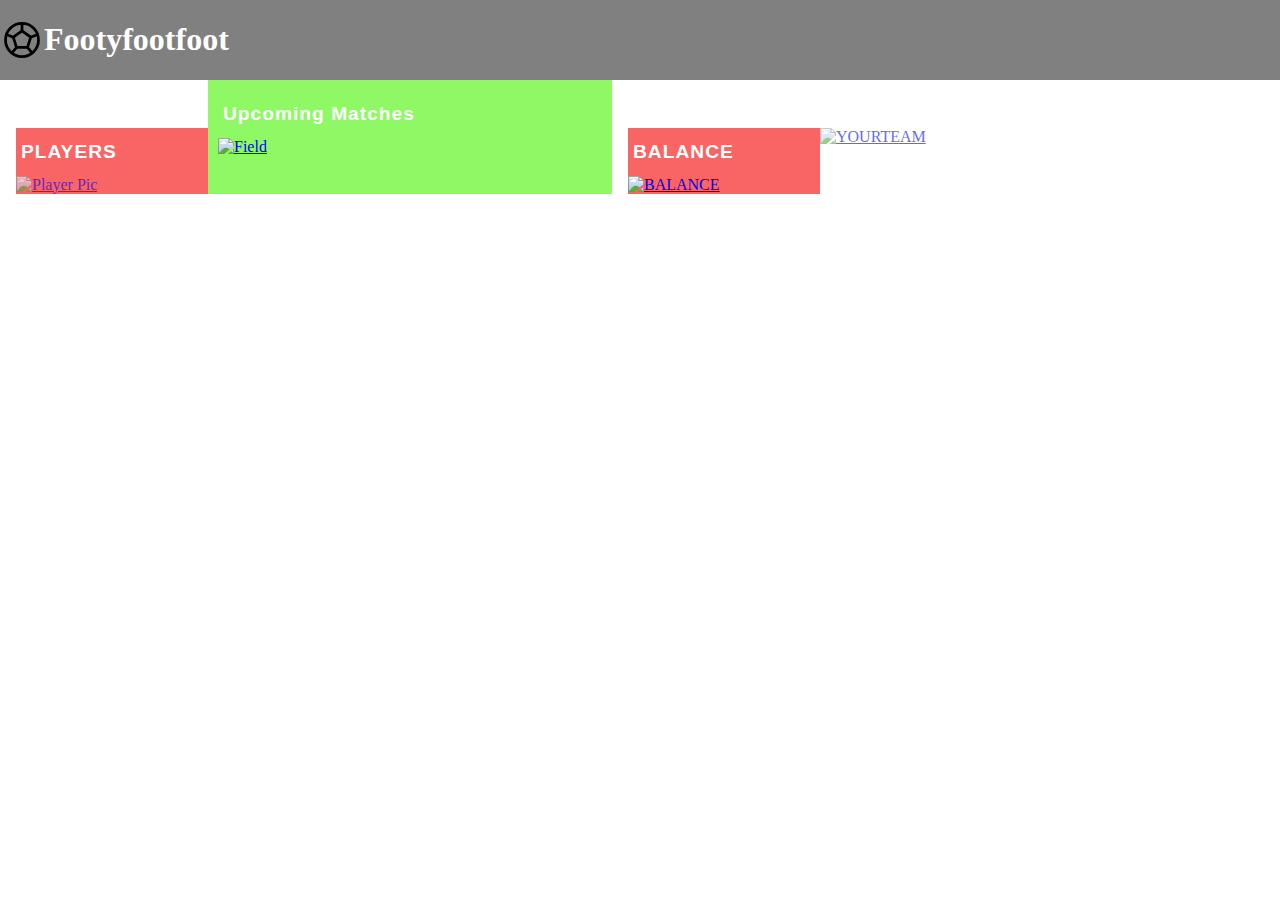
==== Footyfootfoot/index.html @ 43cc983f "fixed flex?" ====
<!DOCTYPE html>
<html lang="en">
<head>
    <meta charset="UTF-8">
    <title>Footyfootfoot</title>
    <link rel="stylesheet" href="style.css">
    <link rel="icon" href="https://th.bing.com/th/id/R.87a28fc195aa108c43c52f6071db1a49?rik=uYnaPbXYdraGiQ&riu=http%3a%2f%2fcdn.onlinewebfonts.com%2fsvg%2fimg_432395.png&ehk=5fooEfz0FmhETH9OPPixBCzuk8pO8NH5sI83Pl63osg%3d&risl=&pid=ImgRaw&r=0">
    
</head>
<body>
    <nav>

         <svg xmlns="http://www.w3.org/2000/svg" class="ball-icon" width="44" height="44" viewBox="0 0 24 24" stroke-width="1.5" stroke="#000000" fill="none" stroke-linecap="round" stroke-linejoin="round">
            <path stroke="none" d="M0 0h24v24H0z" fill="none"/>
            <path d="M12 12m-9 0a9 9 0 1 0 18 0a9 9 0 1 0 -18 0" />
            <path d="M12 7l4.76 3.45l-1.76 5.55h-6l-1.76 -5.55z" />
            <path d="M12 7v-4m3 13l2.5 3m-.74 -8.55l3.74 -1.45m-11.44 7.05l-2.56 2.95m.74 -8.55l-3.74 -1.45" />
          </svg> 

        <h1>Footyfootfoot</h1>
        
        

        <!-- <a href="user.html"><svg xmlns="http://www.w3.org/2000/svg" class="user-icon" width="44" height="44" viewBox="0 0 24 24" stroke-width="1.5" stroke="#000000" fill="none" stroke-linecap="round" stroke-linejoin="round">
            <path stroke="none" d="M0 0h24v24H0z" fill="none"/>
            <path d="M12 13a3 3 0 1 0 0 -6a3 3 0 0 0 0 6z" />
            <path d="M6.201 18.744a4 4 0 0 1 3.799 -2.744h4a4 4 0 0 1 3.798 2.741" />
            <path d="M19.875 6.27c.7 .398 1.13 1.143 1.125 1.948v7.284c0 .809 -.443 1.555 -1.158 1.948l-6.75 4.27a2.269 2.269 0 0 1 -2.184 0l-6.75 -4.27a2.225 2.225 0 0 1 -1.158 -1.948v-7.285c0 -.809 .443 -1.554 1.158 -1.947l6.75 -3.98a2.33 2.33 0 0 1 2.25 0l6.75 3.98h-.033z" />
          </svg></a> -->

        
    </nav>

    <main>
      <div class = "Players">
        <h1 class = "players-header">PLAYERS</h1>
        <a href = "players.html"><img class ="player-pic"src="https://prod-printler-front-as.azurewebsites.net/media/photo/141636.jpg?mode=crop&width=727&height=1024&rnd=0.0.1" alt="Player Pic"></a>
      </div>
  
      <div class = "Matches">
        <h1 class = "matches-header">Upcoming Matches</h1>
        <a href = "matches.html"><img class = "matches-pic" src ="https://th.bing.com/th/id/OIP.TPjouaAob5dw8pHSYlrxhgHaE_?rs=1&pid=ImgDetMain" alt = "Field"></a>
      </div>
  
      <div class = "Money">
        <h1 class = "money-header">BALANCE</h1>
        <a href = "money.html"><img class = "money-pic" src = "https://www.freevector.com/uploads/vector/preview/6105/FreeVector-Dollar-Sign.jpg" alt = "BALANCE"></a>
      </div>
  
      <div class = "TEAM">
        <h1 class = "team-header">YOUR TEAM</h1>
        <a href = "team.html"><img class = "team-pic" src = "https://cdn1.iconfinder.com/data/icons/education-vol-2-1/64/075-512.png" alt = "YOURTEAM"></a>
      </div>
    </main>
   
</body>
</html>
---- Footyfootfoot/style.css ----
/*DESKTOP*/
@media screen and (min-width: 768px){
    nav {
        display: flex;
        align-items: center;
        background-color: grey;
    }
}

@media screen and (min-width: 768px){
    main {
        display: flex;
        margin: 0;
        background-color: white;
        color: white;
    }
}

@media screen and (min-width: 768px){
    body {
        margin: 0;
        background-color: white;
        color: white;
    }
}

@media screen and (min-width: 768px){
    body.dark-mode {
        margin: 0;
        background-color: black;
        color: black;
    }
}

@media screen and (min-width: 768px){
    ul {
        display: flex;
        list-style-type: none;
        gap: 1em;
    }
}

@media screen and (min-width: 768px){
    ul:hover {
        cursor: pointer;
    }
}

@media screen and (min-width: 768px){
    .Players {
        margin-top: 3em;
        margin-left: 1em;
        height: 70%;
        width: 15%;
        background-color: rgba(248, 67, 67, 0.822);
    }
}

@media screen and (min-width: 768px){
    .players-header {
        text-indent: 5px;
        font-family: Impact, Haettenschweiler, 'Arial Narrow Bold', sans-serif;
        font-size: 1.5vw;
        letter-spacing: 1px;  
    }
}

@media screen and (min-width: 768px){
    .player-pic{
        width: 100%;
        height: auto;
        opacity: 60%;
    }
}

@media screen and (min-width: 768px){
    .Players:hover {
        cursor: pointer;
    }
}

@media screen and (min-width: 768px){
    .Matches {
        width: 30%;
        border: none;
        padding: 10px;
        background-color: rgba(118, 248, 67, 0.822);
    }
}

@media screen and (min-width: 768px){
    .matches-header {
        text-indent: 5px;
        font-family: Impact, Haettenschweiler, 'Arial Narrow Bold', sans-serif;
        font-size: 1.5vw;
        letter-spacing: 1px;  
    }
}


@media screen and (min-width: 768px){
    .matches-pic{
        width: 100%;
        height: auto;
        opacity: 100%;
    }
}

@media screen and (min-width: 768px){
    .Matches:hover {
        cursor: pointer;
    }
}

@media screen and (min-width: 768px){
    .Money {
        margin-top: 3em;
        margin-left: 1em;
        height: 70%;
        width: 15%;
        background-color: rgba(248, 67, 67, 0.822);
    }
}

@media screen and (min-width: 768px){
    .money-header {
        text-indent: 5px;
        font-family: Impact, Haettenschweiler, 'Arial Narrow Bold', sans-serif;
        font-size: 1.5vw;
        letter-spacing: 1px;  
    }
}

@media screen and (min-width: 768px){
    .money-pic{
        width: 100%;
        height: auto;
        opacity: 100%;
    }
}

@media screen and (min-width: 768px){
    .Money:hover {
        cursor: pointer;
    }
}

@media screen and (min-width: 768px){
    .Team {
        margin-top: 3em;
        margin-left: 1em;
        height: 70%;
        width: 15%;
        background-color: rgba(110, 26, 26, 0.822);
    }
}

@media screen and (min-width: 768px){
    .team-header {
        text-indent: 5px;
        font-family: Impact, Haettenschweiler, 'Arial Narrow Bold', sans-serif;
        font-size: 1.5vw;
        letter-spacing: 1px;  
    }
}

@media screen and (min-width: 768px){
    .team-pic{
        width: 15%;
        height: 30%;
        opacity: 60%;
    }
}

@media screen and (min-width: 768px){
    .Team:hover {
        cursor: pointer;
    }
}

@media screen and (min-width: 768px){
    .user-icon {
        margin-left: auto;
        margin-right: 5px;
    }
}

@media screen and (min-width: 768px){
    .user-icon:hover {
        cursor: pointer;
    }
}

@media screen and (min-width: 768px){
    .ball-icon {
        display: flex;
        cursor: pointer;
    }
}

/* @media screen and (min-width: 768px){
    .player-header {
        margin-right: 1em;
        cursor: pointer;
    }
} */

/*MOBILE*/

@media screen and (max-width: 768px){
    .Players {
        margin-top: 3em;
        margin-left: 1em;
        height: 70%;
        width: 15%;
        background-color: rgba(248, 67, 67, 0.822);
        text-indent: 5px;
        font-family: Impact, Haettenschweiler, 'Arial Narrow Bold', sans-serif;
        font-size: 1.5vw;
        letter-spacing: 1px;
        
    }
}

@media screen and (max-width: 768px){
    .player-pic{
        width: 100%;
        height: auto;
        opacity: 60%;
    }
}

@media screen and (max-width: 768px){
    nav {
        display: flex;
        align-items: center;
        background-color: grey;
    }
}

@media screen and (max-width: 768px){
    body {
        margin: 0;
    }
}

@media screen and (max-width: 768px){
    ul {
        display: flex;
        list-style-type: none;
        gap: 1vw;
    }
}
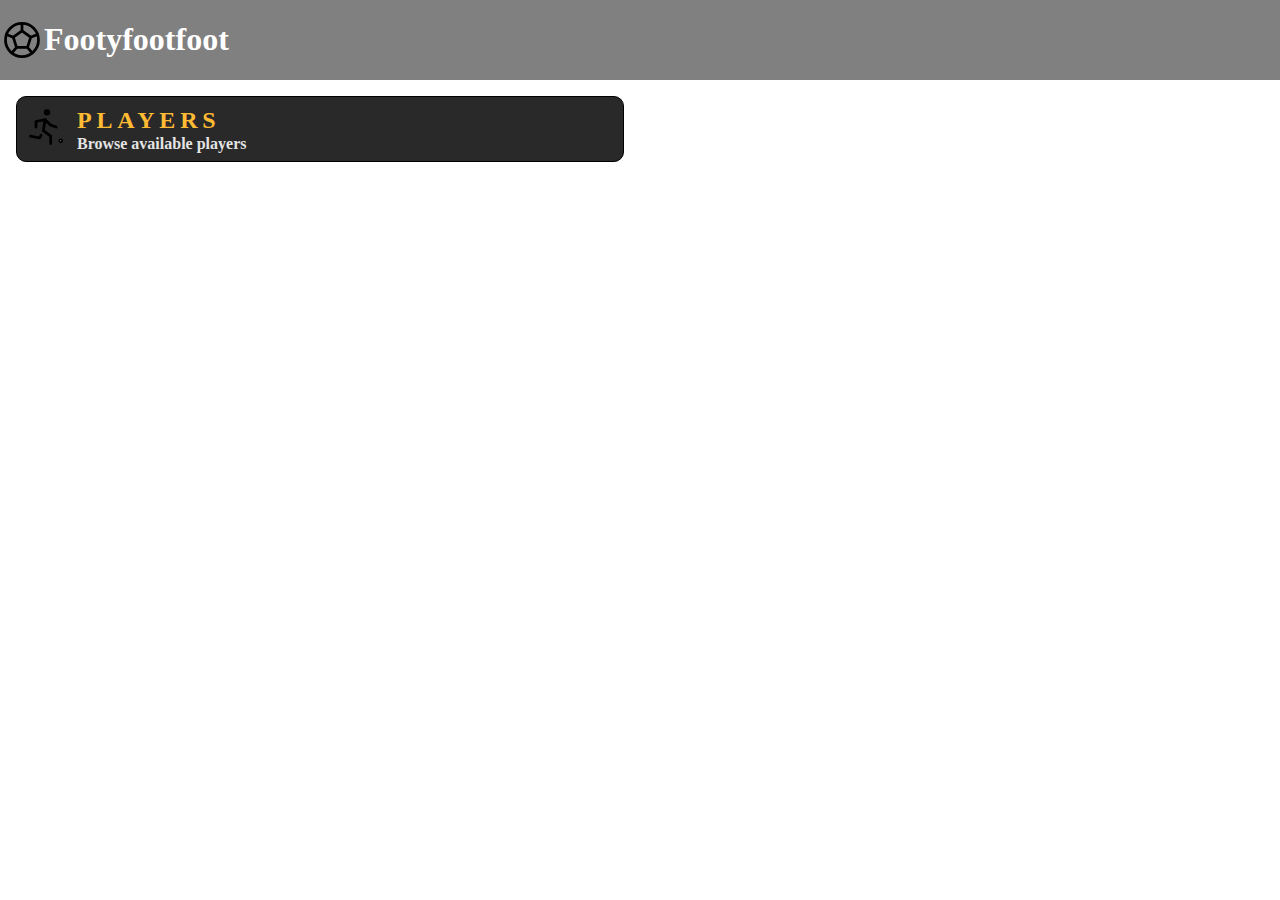
==== commit da52aa82: "inspo" ====
--- a/Footyfootfoot/index.html
+++ b/Footyfootfoot/index.html
@@ -32,25 +32,31 @@
     </nav>
 
     <main>
-      <div class = "Players">
-        <h1 class = "players-header">PLAYERS</h1>
-        <a href = "players.html"><img class ="player-pic"src="https://prod-printler-front-as.azurewebsites.net/media/photo/141636.jpg?mode=crop&width=727&height=1024&rnd=0.0.1" alt="Player Pic"></a>
-      </div>
-  
-      <div class = "Matches">
-        <h1 class = "matches-header">Upcoming Matches</h1>
-        <a href = "matches.html"><img class = "matches-pic" src ="https://th.bing.com/th/id/OIP.TPjouaAob5dw8pHSYlrxhgHaE_?rs=1&pid=ImgDetMain" alt = "Field"></a>
-      </div>
-  
-      <div class = "Money">
-        <h1 class = "money-header">BALANCE</h1>
-        <a href = "money.html"><img class = "money-pic" src = "https://www.freevector.com/uploads/vector/preview/6105/FreeVector-Dollar-Sign.jpg" alt = "BALANCE"></a>
-      </div>
-  
-      <div class = "TEAM">
-        <h1 class = "team-header">YOUR TEAM</h1>
-        <a href = "team.html"><img class = "team-pic" src = "https://cdn1.iconfinder.com/data/icons/education-vol-2-1/64/075-512.png" alt = "YOURTEAM"></a>
-      </div>
+     <div class = "box" style="box-sizing: border-box; width: 50%;">
+        <div class = "box" style="box-sizing: border-box; margin: 16px;">
+          <a class = "LinkBlock" href="players.html" style="box-sizing: border-box; display: block; text-decoration: none; color: inherit; margin: 0px; padding: 0px; height: 100%;">
+            <div class = "box" style="box-sizing: border-box; align-items: center; margin: 0px; background-color: rgb(41, 41, 41); padding: 0px; border-radius: 10px; border: 1px solid black;">
+              <div class = "Flex" style="box-sizing: border-box; display: flex; align-items: center; margin: 8px; padding: 0px;">
+                <div class = "box" style="box-sizing: border-box; padding: 0px;">
+                  <svg xmlns="http://www.w3.org/2000/svg" class="player-icon" width="44" height="44" viewBox="0 0 24 24" stroke-width="1.5" stroke="#000000" fill="none" stroke-linecap="round" stroke-linejoin="round">
+                    <path stroke="none" d="M0 0h24v24H0z" fill="none"/>
+                    <path d="M11 4a1 1 0 1 0 2 0a1 1 0 0 0 -2 0" />
+                    <path d="M3 17l5 1l.75 -1.5" />
+                    <path d="M14 21v-4l-4 -3l1 -6" />
+                    <path d="M6 12v-3l5 -1l3 3l3 1" />
+                    <path d="M19.5 20a.5 .5 0 1 0 0 -1a.5 .5 0 0 0 0 1z" fill="currentColor" />
+                  </svg>
+                </div>
+                <div class = "box" style="box-sizing: border-box; margin-left: 8px;">
+                  <h2 class = "Heading" style = "box-sizing: border-box; font-size: 24px; font-weight: 700; line-height: 1.25; margin: 0px; text-transform: uppercase; letter-spacing: 0.2em; color: rgb(255, 187, 51);">
+                  Players</h2>
+                  <p class = "Text" style="box-sizing: border-box; font-size: 16px; font-weight: 700; margin: 0px; opacity: 0.875;">Browse available players</p>
+                </div>
+              </div>
+            </div>
+          </a>
+        </div>
+     </div>
     </main>
    
 </body>
--- a/Footyfootfoot/style.css
+++ b/Footyfootfoot/style.css
@@ -5,230 +5,45 @@
         align-items: center;
         background-color: grey;
     }
-}
 
-@media screen and (min-width: 768px){
     main {
         display: flex;
-        margin: 0;
-        background-color: white;
-        color: white;
+        
     }
-}
 
-@media screen and (min-width: 768px){
     body {
         margin: 0;
         background-color: white;
         color: white;
     }
-}
 
-@media screen and (min-width: 768px){
     body.dark-mode {
         margin: 0;
         background-color: black;
         color: black;
     }
-}
 
-@media screen and (min-width: 768px){
     ul {
         display: flex;
         list-style-type: none;
         gap: 1em;
     }
-}
 
-@media screen and (min-width: 768px){
     ul:hover {
         cursor: pointer;
     }
-}
 
-@media screen and (min-width: 768px){
-    .Players {
-        margin-top: 3em;
-        margin-left: 1em;
-        height: 70%;
-        width: 15%;
-        background-color: rgba(248, 67, 67, 0.822);
-    }
-}
-
-@media screen and (min-width: 768px){
-    .players-header {
-        text-indent: 5px;
-        font-family: Impact, Haettenschweiler, 'Arial Narrow Bold', sans-serif;
-        font-size: 1.5vw;
-        letter-spacing: 1px;  
-    }
-}
-
-@media screen and (min-width: 768px){
-    .player-pic{
-        width: 100%;
-        height: auto;
-        opacity: 60%;
-    }
-}
-
-@media screen and (min-width: 768px){
-    .Players:hover {
-        cursor: pointer;
-    }
-}
-
-@media screen and (min-width: 768px){
-    .Matches {
-        width: 30%;
-        border: none;
-        padding: 10px;
-        background-color: rgba(118, 248, 67, 0.822);
-    }
-}
-
-@media screen and (min-width: 768px){
-    .matches-header {
-        text-indent: 5px;
-        font-family: Impact, Haettenschweiler, 'Arial Narrow Bold', sans-serif;
-        font-size: 1.5vw;
-        letter-spacing: 1px;  
-    }
-}
-
-
-@media screen and (min-width: 768px){
-    .matches-pic{
-        width: 100%;
-        height: auto;
-        opacity: 100%;
-    }
-}
-
-@media screen and (min-width: 768px){
-    .Matches:hover {
-        cursor: pointer;
-    }
-}
-
-@media screen and (min-width: 768px){
-    .Money {
-        margin-top: 3em;
-        margin-left: 1em;
-        height: 70%;
-        width: 15%;
-        background-color: rgba(248, 67, 67, 0.822);
-    }
-}
-
-@media screen and (min-width: 768px){
-    .money-header {
-        text-indent: 5px;
-        font-family: Impact, Haettenschweiler, 'Arial Narrow Bold', sans-serif;
-        font-size: 1.5vw;
-        letter-spacing: 1px;  
-    }
-}
-
-@media screen and (min-width: 768px){
-    .money-pic{
-        width: 100%;
-        height: auto;
-        opacity: 100%;
-    }
-}
-
-@media screen and (min-width: 768px){
-    .Money:hover {
-        cursor: pointer;
-    }
-}
-
-@media screen and (min-width: 768px){
-    .Team {
-        margin-top: 3em;
-        margin-left: 1em;
-        height: 70%;
-        width: 15%;
-        background-color: rgba(110, 26, 26, 0.822);
-    }
-}
-
-@media screen and (min-width: 768px){
-    .team-header {
-        text-indent: 5px;
-        font-family: Impact, Haettenschweiler, 'Arial Narrow Bold', sans-serif;
-        font-size: 1.5vw;
-        letter-spacing: 1px;  
-    }
-}
-
-@media screen and (min-width: 768px){
-    .team-pic{
-        width: 15%;
-        height: 30%;
-        opacity: 60%;
-    }
-}
-
-@media screen and (min-width: 768px){
-    .Team:hover {
-        cursor: pointer;
-    }
-}
-
-@media screen and (min-width: 768px){
-    .user-icon {
-        margin-left: auto;
-        margin-right: 5px;
-    }
-}
-
-@media screen and (min-width: 768px){
-    .user-icon:hover {
-        cursor: pointer;
-    }
-}
-
-@media screen and (min-width: 768px){
     .ball-icon {
         display: flex;
         cursor: pointer;
     }
 }
 
-/* @media screen and (min-width: 768px){
-    .player-header {
-        margin-right: 1em;
-        cursor: pointer;
-    }
-} */
+
+
+
 
 /*MOBILE*/
-
-@media screen and (max-width: 768px){
-    .Players {
-        margin-top: 3em;
-        margin-left: 1em;
-        height: 70%;
-        width: 15%;
-        background-color: rgba(248, 67, 67, 0.822);
-        text-indent: 5px;
-        font-family: Impact, Haettenschweiler, 'Arial Narrow Bold', sans-serif;
-        font-size: 1.5vw;
-        letter-spacing: 1px;
-        
-    }
-}
-
-@media screen and (max-width: 768px){
-    .player-pic{
-        width: 100%;
-        height: auto;
-        opacity: 60%;
-    }
-}
 
 @media screen and (max-width: 768px){
     nav {
@@ -236,18 +51,15 @@
         align-items: center;
         background-color: grey;
     }
-}
 
-@media screen and (max-width: 768px){
     body {
         margin: 0;
     }
-}
 
-@media screen and (max-width: 768px){
     ul {
         display: flex;
         list-style-type: none;
         gap: 1vw;
     }
-}+}
+
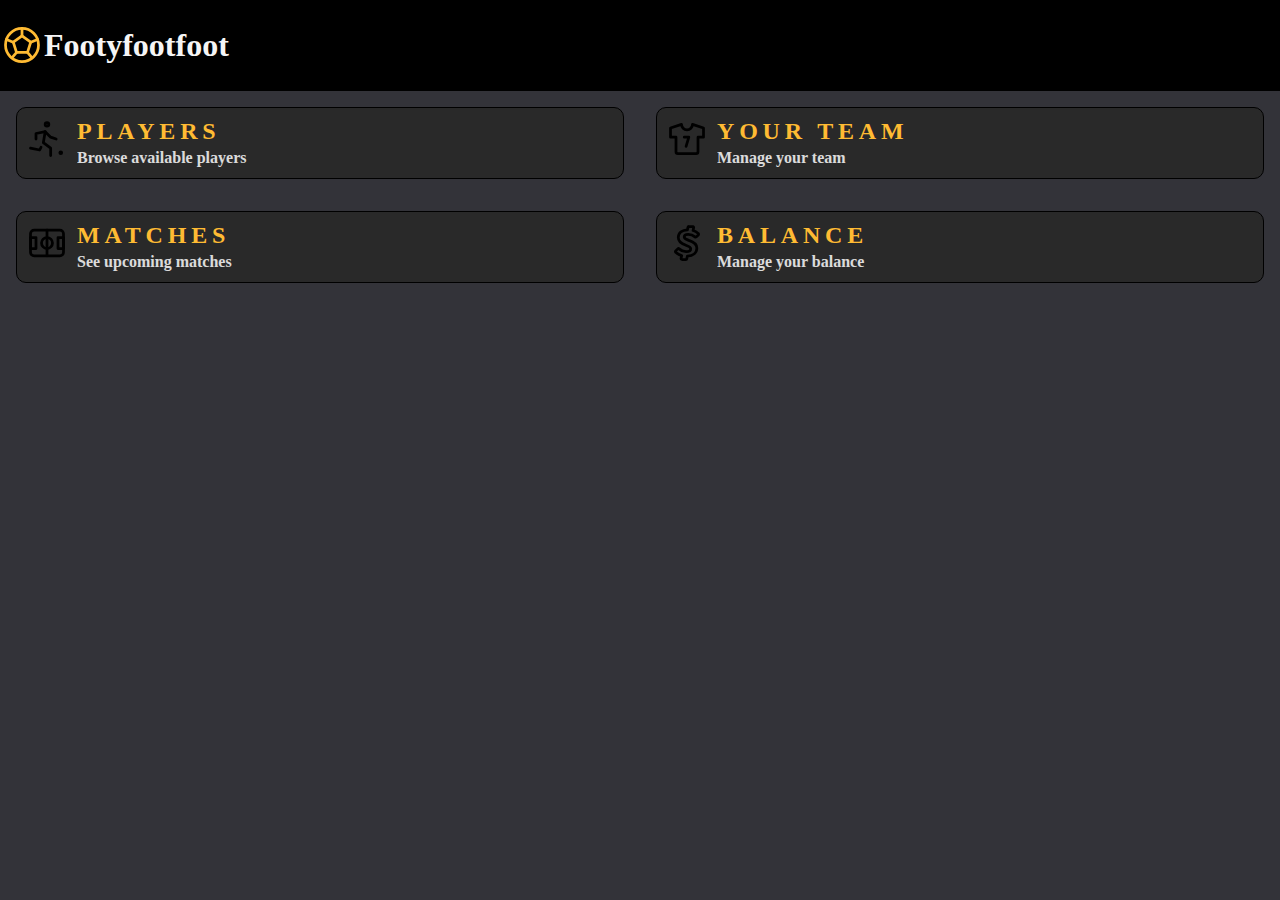
==== commit 58d9080f: "yuh" ====
--- a/Footyfootfoot/index.html
+++ b/Footyfootfoot/index.html
@@ -9,35 +9,25 @@
 </head>
 <body>
     <nav>
-
-         <svg xmlns="http://www.w3.org/2000/svg" class="ball-icon" width="44" height="44" viewBox="0 0 24 24" stroke-width="1.5" stroke="#000000" fill="none" stroke-linecap="round" stroke-linejoin="round">
+         <svg xmlns="http://www.w3.org/2000/svg" class="icons" width="44" height="44" viewBox="0 0 24 24" stroke-width="1.5" fill="none" stroke-linecap="round" stroke-linejoin="round">
             <path stroke="none" d="M0 0h24v24H0z" fill="none"/>
             <path d="M12 12m-9 0a9 9 0 1 0 18 0a9 9 0 1 0 -18 0" />
             <path d="M12 7l4.76 3.45l-1.76 5.55h-6l-1.76 -5.55z" />
             <path d="M12 7v-4m3 13l2.5 3m-.74 -8.55l3.74 -1.45m-11.44 7.05l-2.56 2.95m.74 -8.55l-3.74 -1.45" />
           </svg> 
 
-        <h1>Footyfootfoot</h1>
+        <h1 class = "main-header">Footyfootfoot</h1>   
         
-        
-
-        <!-- <a href="user.html"><svg xmlns="http://www.w3.org/2000/svg" class="user-icon" width="44" height="44" viewBox="0 0 24 24" stroke-width="1.5" stroke="#000000" fill="none" stroke-linecap="round" stroke-linejoin="round">
-            <path stroke="none" d="M0 0h24v24H0z" fill="none"/>
-            <path d="M12 13a3 3 0 1 0 0 -6a3 3 0 0 0 0 6z" />
-            <path d="M6.201 18.744a4 4 0 0 1 3.799 -2.744h4a4 4 0 0 1 3.798 2.741" />
-            <path d="M19.875 6.27c.7 .398 1.13 1.143 1.125 1.948v7.284c0 .809 -.443 1.555 -1.158 1.948l-6.75 4.27a2.269 2.269 0 0 1 -2.184 0l-6.75 -4.27a2.225 2.225 0 0 1 -1.158 -1.948v-7.285c0 -.809 .443 -1.554 1.158 -1.947l6.75 -3.98a2.33 2.33 0 0 1 2.25 0l6.75 3.98h-.033z" />
-          </svg></a> -->
-
-        
+     
     </nav>
-
-    <main>
-     <div class = "box" style="box-sizing: border-box; width: 50%;">
-        <div class = "box" style="box-sizing: border-box; margin: 16px;">
+    
+    <main class = "Flex">
+     <div class = "box main-box">
+        <div class = "box inner-box">
           <a class = "LinkBlock" href="players.html" style="box-sizing: border-box; display: block; text-decoration: none; color: inherit; margin: 0px; padding: 0px; height: 100%;">
-            <div class = "box" style="box-sizing: border-box; align-items: center; margin: 0px; background-color: rgb(41, 41, 41); padding: 0px; border-radius: 10px; border: 1px solid black;">
-              <div class = "Flex" style="box-sizing: border-box; display: flex; align-items: center; margin: 8px; padding: 0px;">
-                <div class = "box" style="box-sizing: border-box; padding: 0px;">
+            <div class = "box link-box">
+              <div class = "flex-box">
+                <div class = "box icon-box">
                   <svg xmlns="http://www.w3.org/2000/svg" class="player-icon" width="44" height="44" viewBox="0 0 24 24" stroke-width="1.5" stroke="#000000" fill="none" stroke-linecap="round" stroke-linejoin="round">
                     <path stroke="none" d="M0 0h24v24H0z" fill="none"/>
                     <path d="M11 4a1 1 0 1 0 2 0a1 1 0 0 0 -2 0" />
@@ -47,16 +37,87 @@
                     <path d="M19.5 20a.5 .5 0 1 0 0 -1a.5 .5 0 0 0 0 1z" fill="currentColor" />
                   </svg>
                 </div>
-                <div class = "box" style="box-sizing: border-box; margin-left: 8px;">
-                  <h2 class = "Heading" style = "box-sizing: border-box; font-size: 24px; font-weight: 700; line-height: 1.25; margin: 0px; text-transform: uppercase; letter-spacing: 0.2em; color: rgb(255, 187, 51);">
+                <div class = "box text-box">
+                  <h2 class = "Heading">
                   Players</h2>
-                  <p class = "Text" style="box-sizing: border-box; font-size: 16px; font-weight: 700; margin: 0px; opacity: 0.875;">Browse available players</p>
+                  <p class = "Text">Browse available players</p>
                 </div>
               </div>
             </div>
           </a>
         </div>
      </div>
+
+     <div class = "box main-box">
+      <div class = "box inner-box">
+        <a class = "LinkBlock" href="team.html" style="box-sizing: border-box; display: block; text-decoration: none; color: inherit; margin: 0px; padding: 0px; height: 100%;">
+          <div class = "box link-box">
+            <div class = "flex-box">
+              <div class = "box icon-box">
+                <svg xmlns="http://www.w3.org/2000/svg" class="shirt-icon" width="44" height="44" viewBox="0 0 24 24" stroke-width="1.5" stroke="#000000" fill="none" stroke-linecap="round" stroke-linejoin="round">
+                  <path stroke="none" d="M0 0h24v24H0z" fill="none"/>
+                  <path d="M15 4l6 2v5h-3v8a1 1 0 0 1 -1 1h-10a1 1 0 0 1 -1 -1v-8h-3v-5l6 -2a3 3 0 0 0 6 0" />
+                  <path d="M10.5 11h2.5l-1.5 5" />
+                </svg>
+              </div>
+              <div class = "box text-box">
+                <h2 class = "Heading">
+                Your Team</h2>
+                <p class = "Text">Manage your team</p>
+              </div>
+            </div>
+          </div>
+        </a>
+      </div>
+   </div>
+
+   <div class = "box main-box">
+    <div class = "box inner-box">
+      <a class = "LinkBlock" href="matches.html" style="box-sizing: border-box; display: block; text-decoration: none; color: inherit; margin: 0px; padding: 0px; height: 100%;">
+        <div class = "box link-box">
+          <div class = "flex-box">
+            <div class = "box icon-box">
+              <svg xmlns="http://www.w3.org/2000/svg" class="field-icon" width="44" height="44" viewBox="0 0 24 24" stroke-width="1.5" stroke="#000000" fill="none" stroke-linecap="round" stroke-linejoin="round">
+                <path stroke="none" d="M0 0h24v24H0z" fill="none"/>
+                <path d="M12 12m-3 0a3 3 0 1 0 6 0a3 3 0 1 0 -6 0" />
+                <path d="M3 9h3v6h-3z" />
+                <path d="M18 9h3v6h-3z" />
+                <path d="M3 5m0 2a2 2 0 0 1 2 -2h14a2 2 0 0 1 2 2v10a2 2 0 0 1 -2 2h-14a2 2 0 0 1 -2 -2z" />
+                <path d="M12 5l0 14" />
+              </svg>
+            </div>
+            <div class = "box text-box">
+              <h2 class = "Heading">
+              Matches</h2>
+              <p class = "Text">See upcoming matches</p>
+            </div>
+          </div>
+        </div>
+      </a>
+    </div>
+ </div>
+
+ <div class = "box main-box">
+  <div class = "box inner-box">
+    <a class = "LinkBlock" href="money.html" style="box-sizing: border-box; display: block; text-decoration: none; color: inherit; margin: 0px; padding: 0px; height: 100%;">
+      <div class = "box link-box">
+        <div class = "flex-box">
+          <div class = "box icon-box">
+            <svg xmlns="http://www.w3.org/2000/svg" class="money-icon" width="44" height="44" viewBox="0 0 24 24" stroke-width="1.5" stroke="#000000" fill="none" stroke-linecap="round" stroke-linejoin="round">
+              <path stroke="none" d="M0 0h24v24H0z" fill="none"/>
+              <path d="M17.1 8.648a.568 .568 0 0 1 -.761 .011a5.682 5.682 0 0 0 -3.659 -1.34c-1.102 0 -2.205 .363 -2.205 1.374c0 1.023 1.182 1.364 2.546 1.875c2.386 .796 4.363 1.796 4.363 4.137c0 2.545 -1.977 4.295 -5.204 4.488l-.295 1.364a.557 .557 0 0 1 -.546 .443h-2.034l-.102 -.011a.568 .568 0 0 1 -.432 -.67l.318 -1.444a7.432 7.432 0 0 1 -3.273 -1.784v-.011a.545 .545 0 0 1 0 -.773l1.137 -1.102c.214 -.2 .547 -.2 .761 0a5.495 5.495 0 0 0 3.852 1.5c1.478 0 2.466 -.625 2.466 -1.614c0 -.989 -1 -1.25 -2.886 -1.954c-2 -.716 -3.898 -1.728 -3.898 -4.091c0 -2.75 2.284 -4.091 4.989 -4.216l.284 -1.398a.545 .545 0 0 1 .545 -.432h2.023l.114 .012a.544 .544 0 0 1 .42 .647l-.307 1.557a8.528 8.528 0 0 1 2.818 1.58l.023 .022c.216 .228 .216 .569 0 .773l-1.057 1.057z" />
+            </svg>
+          </div>
+          <div class = "box text-box">
+            <h2 class = "Heading">
+            Balance</h2>
+            <p class = "Text">Manage your balance</p>
+          </div>
+        </div>
+      </div>
+    </a>
+  </div>
+</div>
     </main>
    
 </body>
--- a/Footyfootfoot/style.css
+++ b/Footyfootfoot/style.css
@@ -3,24 +3,25 @@
     nav {
         display: flex;
         align-items: center;
-        background-color: grey;
-    }
-
-    main {
-        display: flex;
+        background-color: black;
+    }
+
+    .main-header {
+        color: whitesmoke;
+    }
+
+    .icons {
+        display: flex;
+        cursor: pointer;
+        stroke: rgb(255, 187, 51);
+    }
+
+    body {
+        height: 100%;
+        line-height: 1.5;
+        margin: 0;
+        background-color: #333339;
         
-    }
-
-    body {
-        margin: 0;
-        background-color: white;
-        color: white;
-    }
-
-    body.dark-mode {
-        margin: 0;
-        background-color: black;
-        color: black;
     }
 
     ul {
@@ -33,10 +34,66 @@
         cursor: pointer;
     }
 
-    .ball-icon {
-        display: flex;
-        cursor: pointer;
-    }
+    .Flex {
+        box-sizing: border-box;
+        display: flex;
+        flex-wrap: wrap;
+    }
+
+    .box {
+        box-sizing: border-box;
+    }
+
+    .main-box {
+        width: 50%;
+    }
+
+    .inner-box {
+        margin: 16px;
+    }
+
+    .link-box {
+        align-items: center;
+        margin: 0;
+        background-color: rgb(41, 41, 41);
+        padding: 0;
+        border-radius: 10px;
+        border: 1px solid black;
+    }
+
+    .flex-box {
+        display: flex;
+        align-items: center;
+        margin: 8px;
+        padding: 0;
+    }
+
+    .icon-box {
+        padding: 0;
+    }
+
+    .text-box {
+        margin-left: 8px;
+    }
+
+    .Heading {
+        font-size: 24px;
+        font-weight: 700;
+        line-height: 1.25;
+        margin: 0;
+        text-transform: uppercase;
+        letter-spacing: 0.2em;
+        color: rgb(255, 187, 51);
+    }
+
+    .Text {
+        font-size: 16px;
+        font-weight: 700;
+        margin: 0;
+        opacity: 0.875;
+        color: whitesmoke;
+    }
+
 }
 
 
@@ -49,17 +106,117 @@
     nav {
         display: flex;
         align-items: center;
-        background-color: grey;
+        background-color: black;
+    }
+
+    nav #myLinks {
+        display: none;
+    }
+
+    nav a {
+        color: whitesmoke;
+        padding: 14px 16px;
+        text-decoration: none;
+        font-size: 17px;
+        display: block;
+    }
+
+    nav a.icon {
+        background: whitesmoke;
+        display: block;
+        position: absolute;
+        right: 0;
+        top: 0;
+    }
+
+    .main-header {
+        color: whitesmoke;
+    }
+
+    .icons {
+        display: flex;
+        cursor: pointer;
+        stroke: rgb(255, 187, 51);
     }
 
     body {
-        margin: 0;
+        height: 100%;
+        line-height: 1.5;
+        margin: 0;
+        background-color: #333339;
+        
     }
 
     ul {
         display: flex;
         list-style-type: none;
-        gap: 1vw;
-    }
+        gap: 1em;
+    }
+
+    ul:hover {
+        cursor: pointer;
+    }
+
+    .Flex {
+        box-sizing: border-box;
+        display: flex;
+        flex-wrap: wrap;
+        flex-direction: column;
+    }
+
+    .box {
+        box-sizing: border-box;
+    }
+
+    .main-box {
+        width: 100%;
+    }
+
+    .inner-box {
+        margin: 16px;
+    }
+
+    .link-box {
+        align-items: center;
+        margin: 0;
+        background-color: rgb(41, 41, 41);
+        padding: 0;
+        border-radius: 10px;
+        border: 1px solid black;
+    }
+
+    .flex-box {
+        display: flex;
+        align-items: center;
+        margin: 8px;
+        padding: 0;
+    }
+
+    .icon-box {
+        padding: 0;
+    }
+
+    .text-box {
+        margin-left: 8px;
+    }
+
+    .Heading {
+        font-size: 24px;
+        font-weight: 700;
+        line-height: 1.25;
+        margin: 0;
+        text-transform: uppercase;
+        letter-spacing: 0.2em;
+        color: rgb(255, 187, 51);
+    }
+
+    .Text {
+        font-size: 16px;
+        font-weight: 700;
+        margin: 0;
+        opacity: 0.875;
+        color: whitesmoke;
+    }
+
 }
 
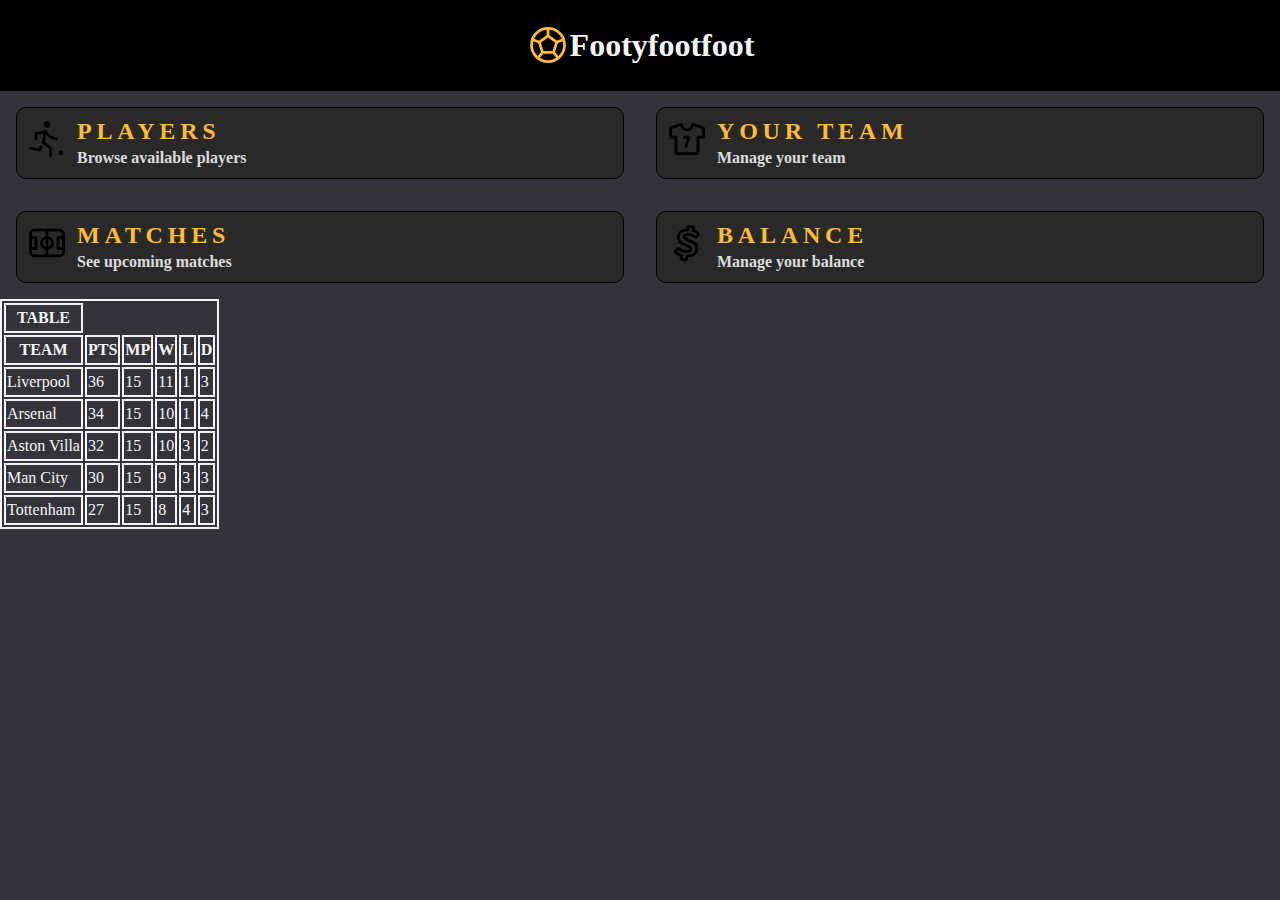
==== commit 2f7e17d5: "table xd" ====
--- a/Footyfootfoot/index.html
+++ b/Footyfootfoot/index.html
@@ -118,6 +118,63 @@
     </a>
   </div>
 </div>
+
+
+
+<table style="color: whitesmoke;">
+  <tr>
+    <th>TABLE</th>
+  </tr>
+  <tr>
+    <th>TEAM</td>
+    <th>PTS</td>
+    <th>MP</td>
+    <th>W</td>
+    <th>L</td>
+    <th>D</td>
+  </tr>
+  <tr>
+    <td>Liverpool</td>
+    <td>36</td>
+    <td>15</td>
+    <td>11</td>
+    <td>1</td>
+    <td>3</td>
+  </tr>
+  <tr>
+    <td>Arsenal</td>
+    <td>34</td>
+    <td>15</td>
+    <td>10</td>
+    <td>1</td>
+    <td>4</td>
+  </tr>
+  <tr>
+    <td>Aston Villa</td>
+    <td>32</td>
+    <td>15</td>
+    <td>10</td>
+    <td>3</td>
+    <td>2</td>
+  </tr>
+  <tr>
+    <td>Man City</td>
+    <td>30</td>
+    <td>15</td>
+    <td>9</td>
+    <td>3</td>
+    <td>3</td>
+  </tr>
+  <tr>
+    <td>Tottenham</td>
+    <td>27</td>
+    <td>15</td>
+    <td>8</td>
+    <td>4</td>
+    <td>3</td>
+  </tr>
+
+</table>
     </main>
    
 </body>
--- a/Footyfootfoot/style.css
+++ b/Footyfootfoot/style.css
@@ -3,7 +3,39 @@
     nav {
         display: flex;
         align-items: center;
+        justify-content: center;
         background-color: black;
+    }
+
+    .sticky {
+        position: fixed;
+        top: 0;
+        width: 100%;
+    }
+
+    .topnav #myLinks {
+        display: none;
+    }
+
+    .topnav a {
+        color: whitesmoke;
+        padding: 14px 16px;
+        text-decoration: none;
+        font-size: 17px;
+        display: block;
+    }
+
+    .topnav a:hover {
+        background-color: #ddd;
+        color: black;
+    }
+
+    nav a.icon {
+        background: black;
+        display: block;
+        position: absolute;
+        right: 0;
+        top: 0;
     }
 
     .main-header {
@@ -44,6 +76,20 @@
         box-sizing: border-box;
     }
 
+    .LinkBlock {
+        box-sizing: border-box;
+        display: block;
+        text-decoration: none;
+        color: inherit;
+        margin: 0px;
+        padding: 0px; 
+        height: 100%;
+    }
+
+    .LinkBlock:hover {
+        cursor: pointer;
+    }
+
     .main-box {
         width: 50%;
     }
@@ -64,6 +110,17 @@
     .flex-box {
         display: flex;
         align-items: center;
+        margin: 8px;
+        padding: 0;
+    }
+
+    .title-mainbox {
+        width: 100%;
+    }
+
+    .title-box {
+        display: flex;
+        justify-content: center;
         margin: 8px;
         padding: 0;
     }
@@ -94,8 +151,54 @@
         color: whitesmoke;
     }
 
+    .money-box {
+        display: flex;
+        justify-content: center;
+    }
+
+    #accountBalance {
+        color: rgb(133, 187, 101)
+    }
+
+    .addButton {
+        border-radius: 6px;
+        border: none;
+        background-color: rgb(133, 187, 101);
+        cursor: pointer;
+        transition-duration: 0.4s;
+        font-family: fantasy;
+        font-size: 18px;
+        -webkit-text-stroke: 1px black;
+        color: whitesmoke;
+    }
+
+    .addButton:active {
+        background-color: #3e8e41;
+        box-shadow: 0 5px #666;
+        transform: translateY(4px);
+        font-family: fantasy;
+    }
+
+    .playerButton {
+        display: block;
+        margin-top: 10px;
+        margin-bottom: 10px;
+        margin-right: 20px;
+        margin-left: auto;
+        padding: 10px 20px;
+        background-color: #333339;
+        color: whitesmoke;
+        font-family:  fantasy;
+        letter-spacing: 1px;
+        -webkit-text-stroke: .5px black;
+        font-size: 18px;
+    }
 }
 
+
+table, th, td {
+    border: 2px solid whitesmoke;
+}
 
 
 
@@ -109,11 +212,11 @@
         background-color: black;
     }
 
-    nav #myLinks {
+    .topnav #myLinks {
         display: none;
     }
 
-    nav a {
+    .topnav a {
         color: whitesmoke;
         padding: 14px 16px;
         text-decoration: none;
@@ -121,8 +224,13 @@
         display: block;
     }
 
+    .topnav a:hover {
+        background-color: #ddd;
+        color: black;
+    }
+
     nav a.icon {
-        background: whitesmoke;
+        background: black;
         display: block;
         position: absolute;
         right: 0;
@@ -183,6 +291,12 @@
         padding: 0;
         border-radius: 10px;
         border: 1px solid black;
+    }
+
+    .title-box {
+        display: flex;
+        justify-content: center;
+        margin: 5px;
     }
 
     .flex-box {
@@ -218,5 +332,49 @@
         color: whitesmoke;
     }
 
+    #accountBalance {
+        color: rgb(133, 187, 101)
+    }
+
+    .money-box {
+        display: flex;
+        justify-content: center;
+    }
+
+    #accountBalance {
+        color: rgb(133, 187, 101)
+    }
+
+    .addButton {
+        border-radius: 6px;
+        border: none;
+        background-color: rgb(133, 187, 101);
+        cursor: pointer;
+        transition-duration: 0.4s;
+        font-family: fantasy;
+    }
+
+    .addButton:active {
+        background-color: #3e8e41;
+        box-shadow: 0 5px #666;
+        transform: translateY(4px);
+        font-family: fantasy;
+    }
+
+    .playerButton {
+        display: block;
+        margin-top: 10px;
+        margin-bottom: 10px;
+        margin-right: 20px;
+        margin-left: auto;
+        padding: 10px 20px;
+        background-color: #333339;
+        color: whitesmoke;
+        font-family:  fantasy;
+        letter-spacing: 1px;
+        -webkit-text-stroke: .5px black;
+        font-size: 18px;
+    }
+
 }
 
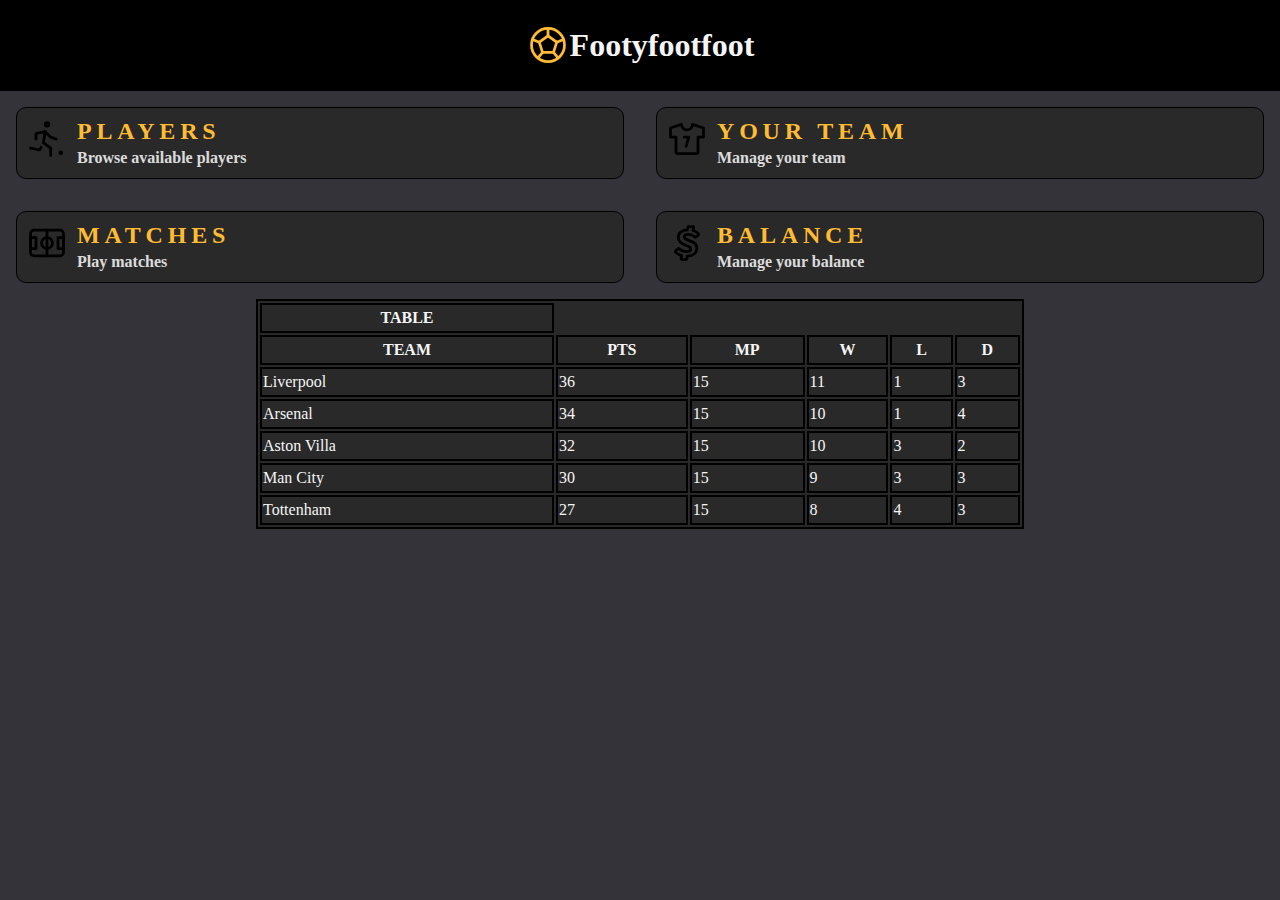
==== commit 1abd6b4c: "added js for match" ====
--- a/Footyfootfoot/index.html
+++ b/Footyfootfoot/index.html
@@ -4,6 +4,7 @@
     <meta charset="UTF-8">
     <title>Footyfootfoot</title>
     <link rel="stylesheet" href="style.css">
+    <link rel="stylesheet" href="mobilecss.css">
     <link rel="icon" href="https://th.bing.com/th/id/R.87a28fc195aa108c43c52f6071db1a49?rik=uYnaPbXYdraGiQ&riu=http%3a%2f%2fcdn.onlinewebfonts.com%2fsvg%2fimg_432395.png&ehk=5fooEfz0FmhETH9OPPixBCzuk8pO8NH5sI83Pl63osg%3d&risl=&pid=ImgRaw&r=0">
     
 </head>
@@ -89,7 +90,7 @@
             <div class = "box text-box">
               <h2 class = "Heading">
               Matches</h2>
-              <p class = "Text">See upcoming matches</p>
+              <p class = "Text">Play matches</p>
             </div>
           </div>
         </div>
@@ -121,8 +122,8 @@
 
 
 
-<table style="color: whitesmoke;">
-  <tr>
+<table>
+  <tr class="th">
     <th>TABLE</th>
   </tr>
   <tr>
--- a/Footyfootfoot/style.css
+++ b/Footyfootfoot/style.css
@@ -192,181 +192,34 @@
         letter-spacing: 1px;
         -webkit-text-stroke: .5px black;
         font-size: 18px;
-    }
-}
-
-
-table, th, td {
-    border: 2px solid whitesmoke;
-}
-
-
-
-
-/*MOBILE*/
-
-@media screen and (max-width: 768px){
-    nav {
-        display: flex;
-        align-items: center;
-        background-color: black;
-    }
-
-    .topnav #myLinks {
-        display: none;
-    }
-
-    .topnav a {
-        color: whitesmoke;
-        padding: 14px 16px;
-        text-decoration: none;
-        font-size: 17px;
-        display: block;
-    }
-
-    .topnav a:hover {
-        background-color: #ddd;
-        color: black;
-    }
-
-    nav a.icon {
-        background: black;
-        display: block;
-        position: absolute;
-        right: 0;
-        top: 0;
-    }
-
-    .main-header {
-        color: whitesmoke;
-    }
-
-    .icons {
-        display: flex;
-        cursor: pointer;
-        stroke: rgb(255, 187, 51);
-    }
-
-    body {
-        height: 100%;
-        line-height: 1.5;
-        margin: 0;
-        background-color: #333339;
-        
-    }
-
-    ul {
-        display: flex;
-        list-style-type: none;
-        gap: 1em;
-    }
-
-    ul:hover {
-        cursor: pointer;
-    }
-
-    .Flex {
-        box-sizing: border-box;
-        display: flex;
-        flex-wrap: wrap;
-        flex-direction: column;
-    }
-
-    .box {
-        box-sizing: border-box;
-    }
-
-    .main-box {
-        width: 100%;
-    }
-
-    .inner-box {
-        margin: 16px;
-    }
-
-    .link-box {
-        align-items: center;
-        margin: 0;
-        background-color: rgb(41, 41, 41);
-        padding: 0;
-        border-radius: 10px;
-        border: 1px solid black;
-    }
-
-    .title-box {
-        display: flex;
-        justify-content: center;
-        margin: 5px;
-    }
-
-    .flex-box {
-        display: flex;
-        align-items: center;
-        margin: 8px;
-        padding: 0;
-    }
-
-    .icon-box {
-        padding: 0;
-    }
-
-    .text-box {
-        margin-left: 8px;
-    }
-
-    .Heading {
-        font-size: 24px;
-        font-weight: 700;
-        line-height: 1.25;
-        margin: 0;
-        text-transform: uppercase;
-        letter-spacing: 0.2em;
-        color: rgb(255, 187, 51);
-    }
-
-    .Text {
-        font-size: 16px;
-        font-weight: 700;
-        margin: 0;
-        opacity: 0.875;
-        color: whitesmoke;
-    }
-
-    #accountBalance {
-        color: rgb(133, 187, 101)
-    }
-
-    .money-box {
-        display: flex;
-        justify-content: center;
-    }
-
-    #accountBalance {
-        color: rgb(133, 187, 101)
-    }
-
-    .addButton {
         border-radius: 6px;
-        border: none;
-        background-color: rgb(133, 187, 101);
-        cursor: pointer;
-        transition-duration: 0.4s;
-        font-family: fantasy;
-    }
-
-    .addButton:active {
-        background-color: #3e8e41;
-        box-shadow: 0 5px #666;
-        transform: translateY(4px);
-        font-family: fantasy;
-    }
-
-    .playerButton {
+    }
+
+    .teambox {
+        box-sizing: border-box;
+        margin: 6px;
+        background-color: rgb(41, 41, 41);
+    }
+    
+    
+    table, th, td {
+        background-color: rgb(41, 41, 41);
+        border: 2px solid black;
+    }
+    
+    
+    table {
+        width: 60%;
+        color: whitesmoke;
+        margin-left: 20%;
+    }
+
+    .matchButton {
         display: block;
         margin-top: 10px;
         margin-bottom: 10px;
-        margin-right: 20px;
-        margin-left: auto;
+        margin-left: 48%;
+        margin-right: 48%;
         padding: 10px 20px;
         background-color: #333339;
         color: whitesmoke;
@@ -374,7 +227,38 @@
         letter-spacing: 1px;
         -webkit-text-stroke: .5px black;
         font-size: 18px;
+        border-radius: 6px;
+    }
+
+    .match-box {
+        box-sizing: border-box;
+        margin: 6px;
+        background-color: rgb(41, 41, 41);
+    }
+
+    .match-info {
+        display: flex;
+        justify-content: space-between;
+    }
+
+    .teams {
+        margin: 10px;
+        color: whitesmoke;
+    }
+
+    .result {
+        display: flex;
+        justify-content: center;
+        color: whitesmoke;
+    }
+
+    .scores {
+        display: flex;
+        justify-content: center;
+        color: whitesmoke;
     }
 
 }
 
+
+
--- a/Footyfootfoot/mobilecss.css
+++ b/Footyfootfoot/mobilecss.css
@@ -0,0 +1,231 @@
+@media screen and (max-width: 768px){
+    nav {
+        display: flex;
+        align-items: center;
+        background-color: black;
+    }
+
+    .topnav #myLinks {
+        display: none;
+    }
+
+    .topnav a {
+        color: whitesmoke;
+        padding: 14px 16px;
+        text-decoration: none;
+        font-size: 17px;
+        display: block;
+    }
+
+    .topnav a:hover {
+        background-color: #ddd;
+        color: black;
+    }
+
+    nav a.icon {
+        background: black;
+        display: block;
+        position: absolute;
+        right: 0;
+        top: 0;
+    }
+
+    .main-header {
+        color: whitesmoke;
+    }
+
+    .icons {
+        display: flex;
+        cursor: pointer;
+        stroke: rgb(255, 187, 51);
+    }
+
+    body {
+        height: 100%;
+        line-height: 1.5;
+        margin: 0;
+        background-color: #333339;
+        
+    }
+
+    ul {
+        display: flex;
+        list-style-type: none;
+        gap: 1em;
+    }
+
+    ul:hover {
+        cursor: pointer;
+    }
+
+    .Flex {
+        box-sizing: border-box;
+        display: flex;
+        flex-wrap: wrap;
+        flex-direction: column;
+    }
+
+    .box {
+        box-sizing: border-box;
+    }
+
+    .main-box {
+        width: 100%;
+    }
+
+    .inner-box {
+        margin: 16px;
+    }
+
+    .link-box {
+        align-items: center;
+        margin: 0;
+        background-color: rgb(41, 41, 41);
+        padding: 0;
+        border-radius: 10px;
+        border: 1px solid black;
+    }
+
+    .title-box {
+        display: flex;
+        justify-content: center;
+        margin: 5px;
+    }
+
+    .flex-box {
+        display: flex;
+        align-items: center;
+        margin: 8px;
+        padding: 0;
+    }
+
+    .icon-box {
+        padding: 0;
+    }
+
+    .text-box {
+        margin-left: 8px;
+    }
+
+    .Heading {
+        font-size: 24px;
+        font-weight: 700;
+        line-height: 1.25;
+        margin: 0;
+        text-transform: uppercase;
+        letter-spacing: 0.2em;
+        color: rgb(255, 187, 51);
+    }
+
+    .Text {
+        font-size: 16px;
+        font-weight: 700;
+        margin: 0;
+        opacity: 0.875;
+        color: whitesmoke;
+    }
+
+    #accountBalance {
+        color: rgb(133, 187, 101)
+    }
+
+    .money-box {
+        display: flex;
+        justify-content: center;
+    }
+
+    #accountBalance {
+        color: rgb(133, 187, 101)
+    }
+
+    .addButton {
+        border-radius: 6px;
+        border: none;
+        background-color: rgb(133, 187, 101);
+        cursor: pointer;
+        transition-duration: 0.4s;
+        font-family: fantasy;
+    }
+
+    .addButton:active {
+        background-color: #3e8e41;
+        box-shadow: 0 5px #666;
+        transform: translateY(4px);
+        font-family: fantasy;
+    }
+
+    .playerButton {
+        display: block;
+        margin-top: 10px;
+        margin-bottom: 10px;
+        margin-right: 20px;
+        margin-left: auto;
+        padding: 10px 20px;
+        background-color: #333339;
+        color: whitesmoke;
+        font-family:  fantasy;
+        letter-spacing: 1px;
+        -webkit-text-stroke: .5px black;
+        font-size: 18px;
+    }
+
+    .teambox {
+        box-sizing: border-box;
+        margin: 6px;
+        background-color: rgb(41, 41, 41);
+    }
+    
+    
+    table, th, td {
+        background-color: rgb(41, 41, 41);
+        border: 2px solid black;
+    }
+    
+    
+    table {
+        width: 60%;
+        color: whitesmoke;  
+    }
+
+    .matchButton {
+        display: block;
+        margin-top: 10px;
+        margin-bottom: 10px;
+        margin-left: 48%;
+        margin-right: 48%;
+        padding: 10px 20px;
+        background-color: #333339;
+        color: whitesmoke;
+        font-family:  fantasy;
+        letter-spacing: 1px;
+        -webkit-text-stroke: .5px black;
+        font-size: 18px;
+        border-radius: 6px;
+    }
+
+    .match-box {
+        box-sizing: border-box;
+        margin: 6px;
+        background-color: rgb(41, 41, 41);
+    }
+
+    .match-info {
+        display: flex;
+        justify-content: space-between;
+    }
+
+    .teams {
+        margin: 10px;
+        color: whitesmoke;
+    }
+
+    .result {
+        display: flex;
+        justify-content: center;
+        color: whitesmoke;
+    }
+
+    
+
+}
+
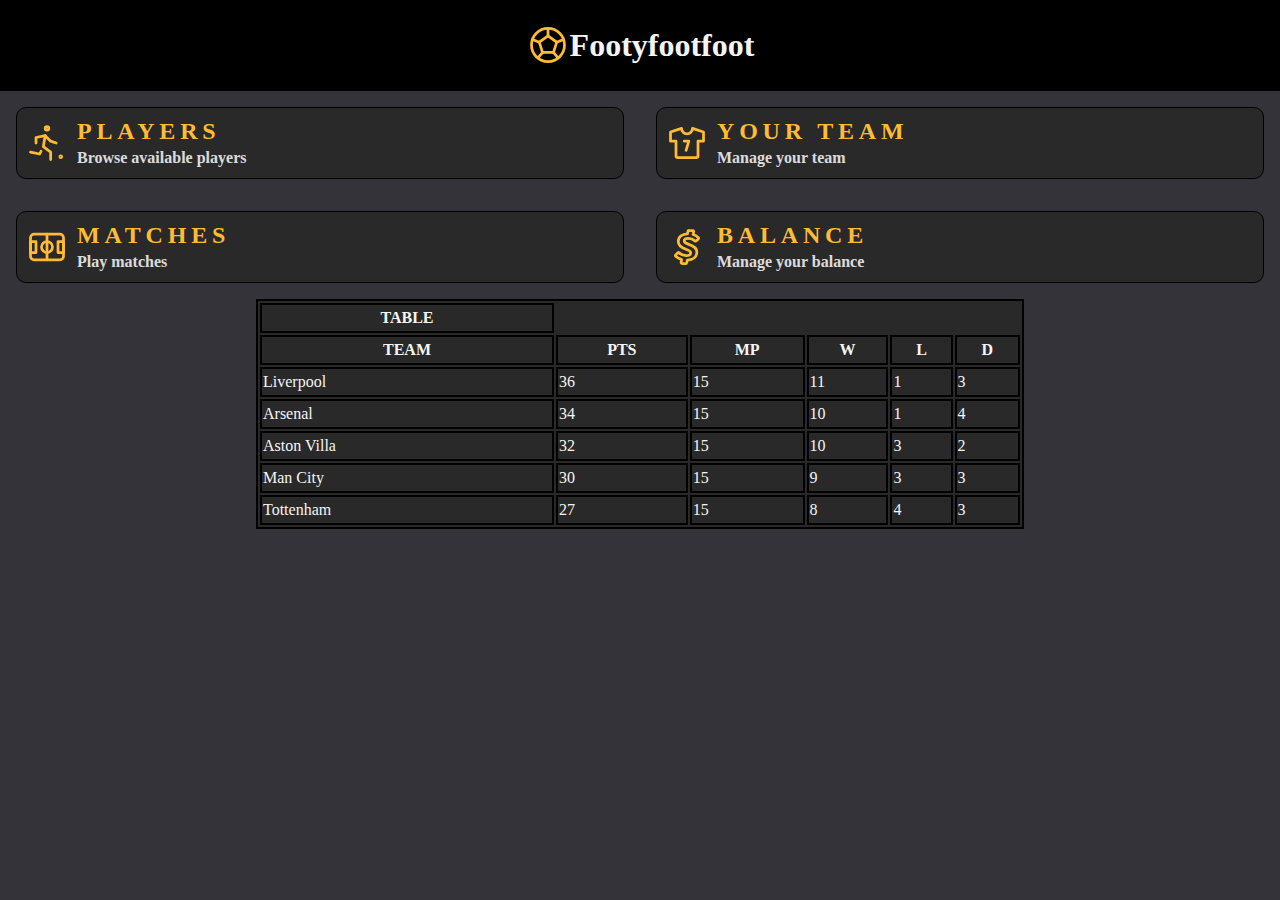
==== commit 00d51795: "teampage only" ====
--- a/Footyfootfoot/index.html
+++ b/Footyfootfoot/index.html
@@ -29,7 +29,7 @@
             <div class = "box link-box">
               <div class = "flex-box">
                 <div class = "box icon-box">
-                  <svg xmlns="http://www.w3.org/2000/svg" class="player-icon" width="44" height="44" viewBox="0 0 24 24" stroke-width="1.5" stroke="#000000" fill="none" stroke-linecap="round" stroke-linejoin="round">
+                  <svg xmlns="http://www.w3.org/2000/svg" class="icons" width="44" height="44" viewBox="0 0 24 24" stroke-width="1.5" stroke="#000000" fill="none" stroke-linecap="round" stroke-linejoin="round">
                     <path stroke="none" d="M0 0h24v24H0z" fill="none"/>
                     <path d="M11 4a1 1 0 1 0 2 0a1 1 0 0 0 -2 0" />
                     <path d="M3 17l5 1l.75 -1.5" />
@@ -55,7 +55,7 @@
           <div class = "box link-box">
             <div class = "flex-box">
               <div class = "box icon-box">
-                <svg xmlns="http://www.w3.org/2000/svg" class="shirt-icon" width="44" height="44" viewBox="0 0 24 24" stroke-width="1.5" stroke="#000000" fill="none" stroke-linecap="round" stroke-linejoin="round">
+                <svg xmlns="http://www.w3.org/2000/svg" class="icons" width="44" height="44" viewBox="0 0 24 24" stroke-width="1.5" stroke="#000000" fill="none" stroke-linecap="round" stroke-linejoin="round">
                   <path stroke="none" d="M0 0h24v24H0z" fill="none"/>
                   <path d="M15 4l6 2v5h-3v8a1 1 0 0 1 -1 1h-10a1 1 0 0 1 -1 -1v-8h-3v-5l6 -2a3 3 0 0 0 6 0" />
                   <path d="M10.5 11h2.5l-1.5 5" />
@@ -78,7 +78,7 @@
         <div class = "box link-box">
           <div class = "flex-box">
             <div class = "box icon-box">
-              <svg xmlns="http://www.w3.org/2000/svg" class="field-icon" width="44" height="44" viewBox="0 0 24 24" stroke-width="1.5" stroke="#000000" fill="none" stroke-linecap="round" stroke-linejoin="round">
+              <svg xmlns="http://www.w3.org/2000/svg" class="icons" width="44" height="44" viewBox="0 0 24 24" stroke-width="1.5" stroke="#000000" fill="none" stroke-linecap="round" stroke-linejoin="round">
                 <path stroke="none" d="M0 0h24v24H0z" fill="none"/>
                 <path d="M12 12m-3 0a3 3 0 1 0 6 0a3 3 0 1 0 -6 0" />
                 <path d="M3 9h3v6h-3z" />
@@ -104,7 +104,7 @@
       <div class = "box link-box">
         <div class = "flex-box">
           <div class = "box icon-box">
-            <svg xmlns="http://www.w3.org/2000/svg" class="money-icon" width="44" height="44" viewBox="0 0 24 24" stroke-width="1.5" stroke="#000000" fill="none" stroke-linecap="round" stroke-linejoin="round">
+            <svg xmlns="http://www.w3.org/2000/svg" class="icons" width="44" height="44" viewBox="0 0 24 24" stroke-width="1.5" stroke="#000000" fill="none" stroke-linecap="round" stroke-linejoin="round">
               <path stroke="none" d="M0 0h24v24H0z" fill="none"/>
               <path d="M17.1 8.648a.568 .568 0 0 1 -.761 .011a5.682 5.682 0 0 0 -3.659 -1.34c-1.102 0 -2.205 .363 -2.205 1.374c0 1.023 1.182 1.364 2.546 1.875c2.386 .796 4.363 1.796 4.363 4.137c0 2.545 -1.977 4.295 -5.204 4.488l-.295 1.364a.557 .557 0 0 1 -.546 .443h-2.034l-.102 -.011a.568 .568 0 0 1 -.432 -.67l.318 -1.444a7.432 7.432 0 0 1 -3.273 -1.784v-.011a.545 .545 0 0 1 0 -.773l1.137 -1.102c.214 -.2 .547 -.2 .761 0a5.495 5.495 0 0 0 3.852 1.5c1.478 0 2.466 -.625 2.466 -1.614c0 -.989 -1 -1.25 -2.886 -1.954c-2 -.716 -3.898 -1.728 -3.898 -4.091c0 -2.75 2.284 -4.091 4.989 -4.216l.284 -1.398a.545 .545 0 0 1 .545 -.432h2.023l.114 .012a.544 .544 0 0 1 .42 .647l-.307 1.557a8.528 8.528 0 0 1 2.818 1.58l.023 .022c.216 .228 .216 .569 0 .773l-1.057 1.057z" />
             </svg>
--- a/Footyfootfoot/style.css
+++ b/Footyfootfoot/style.css
@@ -243,19 +243,19 @@
 
     .teams {
         margin: 10px;
-        color: whitesmoke;
+        color: rgb(255, 187, 51);
     }
 
     .result {
         display: flex;
         justify-content: center;
-        color: whitesmoke;
+        color: rgb(255, 187, 51);
     }
 
     .scores {
         display: flex;
         justify-content: center;
-        color: whitesmoke;
+        color: rgb(255, 187, 51);
     }
 
 }
--- a/Footyfootfoot/mobilecss.css
+++ b/Footyfootfoot/mobilecss.css
@@ -145,6 +145,9 @@
         cursor: pointer;
         transition-duration: 0.4s;
         font-family: fantasy;
+        font-size: 18px;
+        -webkit-text-stroke: 1px black;
+        color: whitesmoke;
     }
 
     .addButton:active {
@@ -185,6 +188,7 @@
     table {
         width: 60%;
         color: whitesmoke;  
+        margin-left: 100px;
     }
 
     .matchButton {
@@ -216,13 +220,19 @@
 
     .teams {
         margin: 10px;
-        color: whitesmoke;
+        color: rgb(255, 187, 51);
     }
 
     .result {
         display: flex;
         justify-content: center;
-        color: whitesmoke;
+        color: rgb(255, 187, 51);
+    }
+
+    .scores {
+        display: flex;
+        justify-content: center;
+        color: rgb(255, 187, 51);
     }
 
     
